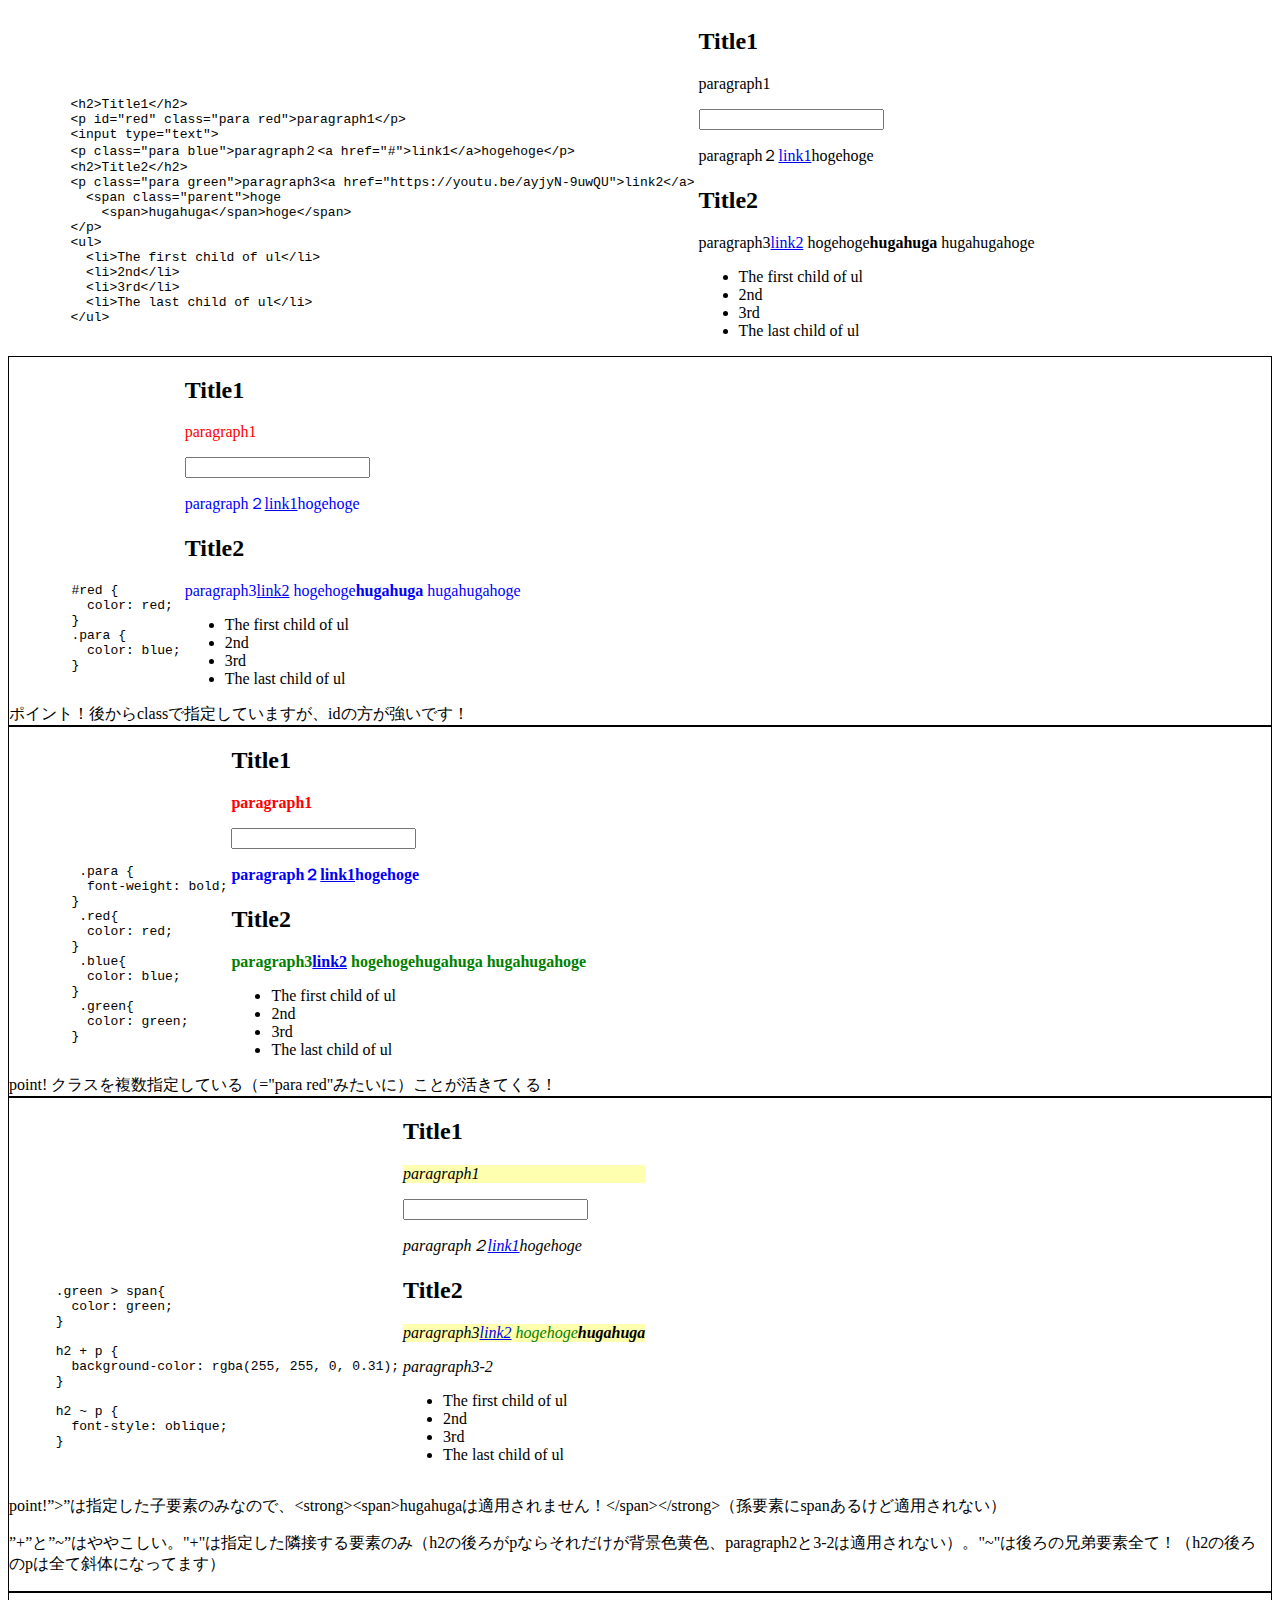
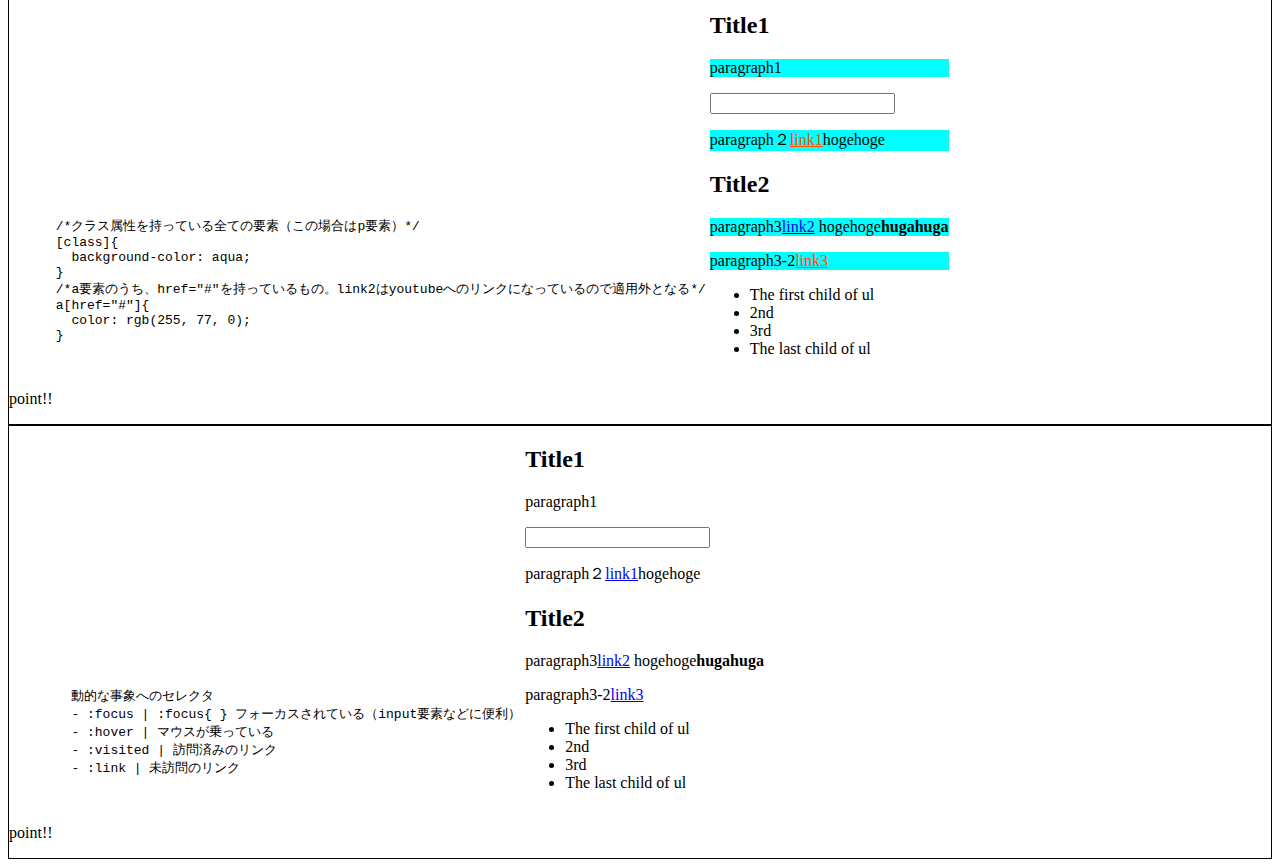
==== css-sheet.html @ 0401911d "2-7" ====
<!DOCTYPE html>
<html lang="ja">
<head>
  <meta charset="UTF-8">
  <meta name="viewport" content="width=device-width, initial-scale=1.0">
  <meta http-equiv="X-UA-Compatible" content="ie=edge">
  <link rel="stylesheet" type="text/css" href="style/css-sheet.css">
  <title>css のチートシート</title>
</head>
<body>
  <div>
  <div class="source">
    <pre>
    <code>
        &lt;h2>Title1&lt;/h2>
        &lt;p id="red" class="para red">paragraph1&lt;/p>
        &lt;input type="text">
        &lt;p class="para blue">paragraph２&lt;a href="#">link1&lt;/a>hogehoge&lt;/p>
        &lt;h2>Title2&lt;/h2>
        &lt;p class="para green">paragraph3&lt;a href="https://youtu.be/ayjyN-9uwQU">link2&lt;/a>
          &lt;span class="parent">hoge
            &lt;span>hugahuga&lt;/span>hoge&lt;/span>
        &lt;/p>
        &lt;ul>
          &lt;li>The first child of ul&lt;/li>
          &lt;li>2nd&lt;/li>
          &lt;li>3rd&lt;/li>
          &lt;li>The last child of ul&lt;/li>
        &lt;/ul>
  </code>
</pre>
  </div>
  <div class="view">
      <h2>Title1</h2>
      <p id="red" class="para red">paragraph1</p>
      <input type="text">
      <p class="para blue">paragraph２<a href="#">link1</a>hogehoge</p>
      <h2>Title2</h2>
      <p class="para green">paragraph3<a href="https://youtu.be/ayjyN-9uwQU">link2</a>
        <span>hogehoge</span><strong><span>hugahuga</span></strong>
          <span>hugahuga</span>hoge</span>
      </p>
      <ul>
        <li>The first child of ul</li>
        <li>2nd</li>
        <li>3rd</li>
        <li>The last child of ul</li>
      </ul>
  </div>
</div>

  <div id="div2" class="box">
  <div class="source">
    <pre>
    <code>
        #red {
          color: red;
        }
        .para {
          color: blue;
        }
  </code>
</pre>
  </div>
  <div class="view">
      <h2>Title1</h2>
    <p id="red" class="para red">paragraph1</p>
    <input type="text">
    <p class="para blue">paragraph２<a href="#">link1</a>hogehoge</p>
    <h2>Title2</h2>
    <p class="para green">paragraph3<a href="https://youtu.be/ayjyN-9uwQU">link2</a>
      <span>hogehoge</span><strong><span>hugahuga</span></strong>
        <span>hugahuga</span>hoge</span>
    </p>
    <ul>
      <li>The first child of ul</li>
      <li>2nd</li>
      <li>3rd</li>
      <li>The last child of ul</li>
    </ul>
  </div>
  <div>ポイント！後からclassで指定していますが、idの方が強いです！</div>
</div>

  <div id="div3" class="box">
  <div class="source">
    <pre>
    <code>
         .para {
          font-weight: bold;
        }
         .red{
          color: red;
        }
         .blue{
          color: blue;
        }
         .green{
          color: green;
        }
  </code>
</pre>
  </div>
  <div class="view">
      <h2>Title1</h2>
      <p id="red" class="para red">paragraph1</p>
      <input type="text">
      <p class="para blue">paragraph２<a href="#">link1</a>hogehoge</p>
      <h2>Title2</h2>
      <p class="para green">paragraph3<a href="https://youtu.be/ayjyN-9uwQU">link2</a>
        <span>hogehoge</span><strong><span>hugahuga</span></strong>
          <span>hugahuga</span>hoge</span>
      </p>
      <ul>
        <li>The first child of ul</li>
        <li>2nd</li>
        <li>3rd</li>
        <li>The last child of ul</li>
      </ul>
  </div>
  <div>point! クラスを複数指定している（="para red"みたいに）ことが活きてくる！</div>
</div>

<div id="div4" class="box">
  <div class="source">
    <pre>
    <code>
      .green > span{
        color: green;
      }
      
      h2 + p {
        background-color: rgba(255, 255, 0, 0.31);
      }
      
      h2 ~ p {
        font-style: oblique;
      }
  </code>
</pre>
  </div>
  <div class="view">
    <h2>Title1</h2>
    <p id="red" class="para red">paragraph1</p>
    <input type="text">
    <p class="para blue">paragraph２<a href="#">link1</a>hogehoge</p>
    <h2>Title2</h2>
    <p class="para green">paragraph3<a href="https://youtu.be/ayjyN-9uwQU">link2</a>
      <span>hogehoge</span><strong><span>hugahuga</span></strong>
    </p>
    <p class="para green">paragraph3-2</p>
    <ul>
      <li>The first child of ul</li>
      <li>2nd</li>
      <li>3rd</li>
      <li>The last child of ul</li>
    </ul>
  </div>
  <div>
    <p>point!”>”は指定した子要素のみなので、&lt;strong>&lt;span>hugahugaは適用されません！&lt;/span>&lt;/strong>（孫要素にspanあるけど適用されない）</p>
  <p>”+”と”~”はややこしい。"+"は指定した隣接する要素のみ（h2の後ろがpならそれだけが背景色黄色、paragraph2と3-2は適用されない）。"~"は後ろの兄弟要素全て！（h2の後ろのpは全て斜体になってます）</p>
  </div>
</div>

<div id="div5" class="box">
  <div class="source">
    <pre>
    <code>
      /*クラス属性を持っている全ての要素（この場合はp要素）*/
      [class]{
        background-color: aqua;
      }
      /*a要素のうち、href="#"を持っているもの。link2はyoutubeへのリンクになっているので適用外となる*/
      a[href="#"]{
        color: rgb(255, 77, 0);
      }
  </code>
</pre>
  </div>
  <div class="view">
    <h2>Title1</h2>
    <p id="red" class="para red">paragraph1</p>
    <input type="text">
    <p class="para blue">paragraph２<a href="#">link1</a>hogehoge</p>
    <h2>Title2</h2>
    <p class="para green">paragraph3<a href="https://youtu.be/ayjyN-9uwQU">link2</a>
      <span>hogehoge</span><strong><span>hugahuga</span></strong>
    </p>
    <p class="para green">paragraph3-2<a href="#">link3</a></p>
    <ul>
      <li>The first child of ul</li>
      <li>2nd</li>
      <li>3rd</li>
      <li>The last child of ul</li>
    </ul>
  </div>
  <div>
    <p>
      point!!
    </p>
  </div>
</div>

<div id="div6" class="box">
  <div class="source">
    <pre>
    <code>
        動的な事象へのセレクタ
        - :focus | :focus{ } フォーカスされている（input要素などに便利）
        - :hover | マウスが乗っている
        - :visited | 訪問済みのリンク
        - :link | 未訪問のリンク
  </code>
</pre>
  </div>
  <div class="view">
    <h2>Title1</h2>
    <p id="red" class="para red">paragraph1</p>
    <input type="text">
    <p class="para blue">paragraph２<a href="#">link1</a>hogehoge</p>
    <h2>Title2</h2>
    <p class="para green">paragraph3<a href="https://youtu.be/ayjyN-9uwQU">link2</a>
      <span>hogehoge</span><strong><span>hugahuga</span></strong>
    </p>
    <p class="para green">paragraph3-2<a href="#">link3</a></p>
    <ul>
      <li>The first child of ul</li>
      <li>2nd</li>
      <li>3rd</li>
      <li>The last child of ul</li>
    </ul>
  </div>
  <div>
    <p>
      point!!
    </p>
  </div>
</div>

</body>
</html>
---- style/css-sheet.css ----
.source , .view {
  display: inline-block;
}

.box {
  border: 1px solid;
}

/*classとid*/
#div2 #red {
  color: red;
}
#div2 .para {
  color: blue;
}

/*CSSをまとめる*/
#div3 .para {
  font-weight: bold;
}
#div3 .red{
  color: red;
}
#div3 .blue{
  color: blue;
}
#div3 .green{
  color: green;
}

/*2-4：特殊なセレクタ*/
#div4 .green > span{
  color: green;
}

#div4 h2 + p {
  background-color: rgba(255, 255, 0, 0.31);
}

#div4 h2 ~ p {
  font-style: oblique;
}

/*2-5：属性セレクタ*/
#div5 .view [class]{
  background-color: aqua;
}

#div5 .view a[href="#"]{
  color: rgb(255, 77, 0);
}
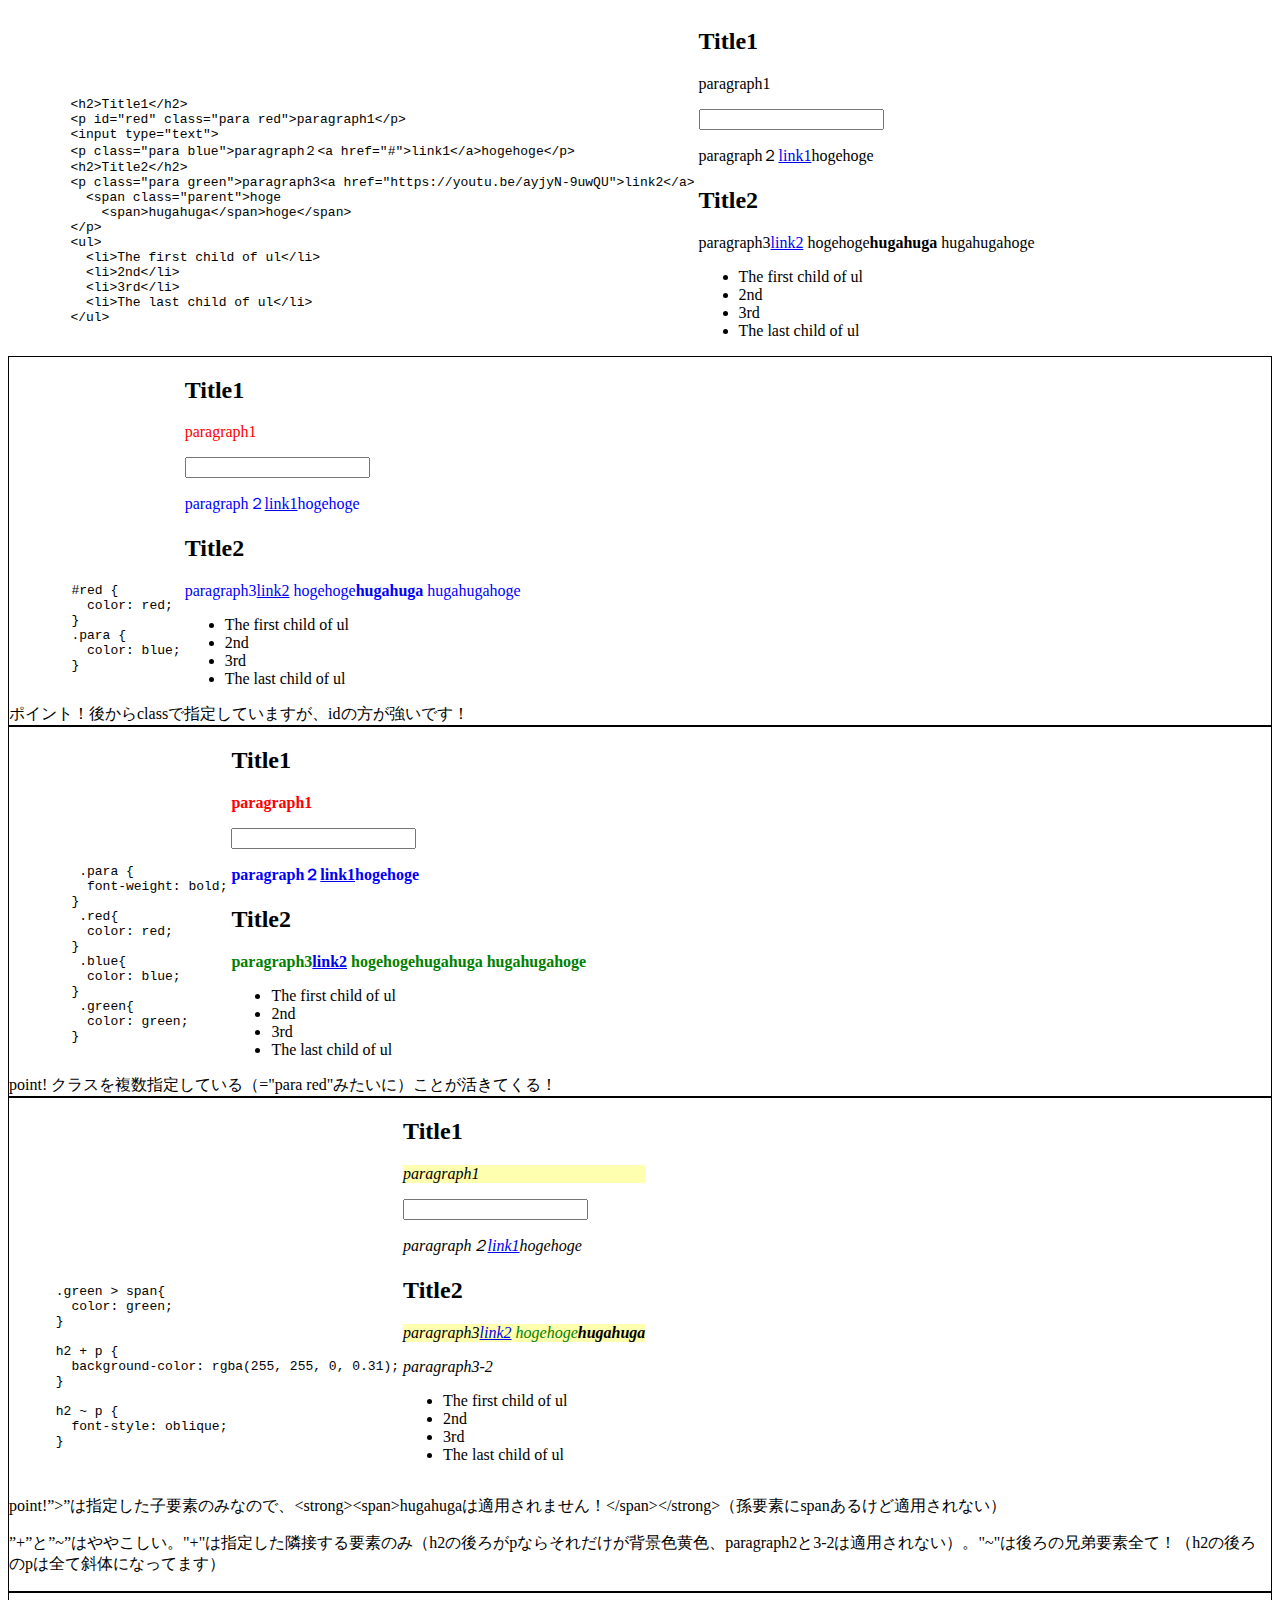
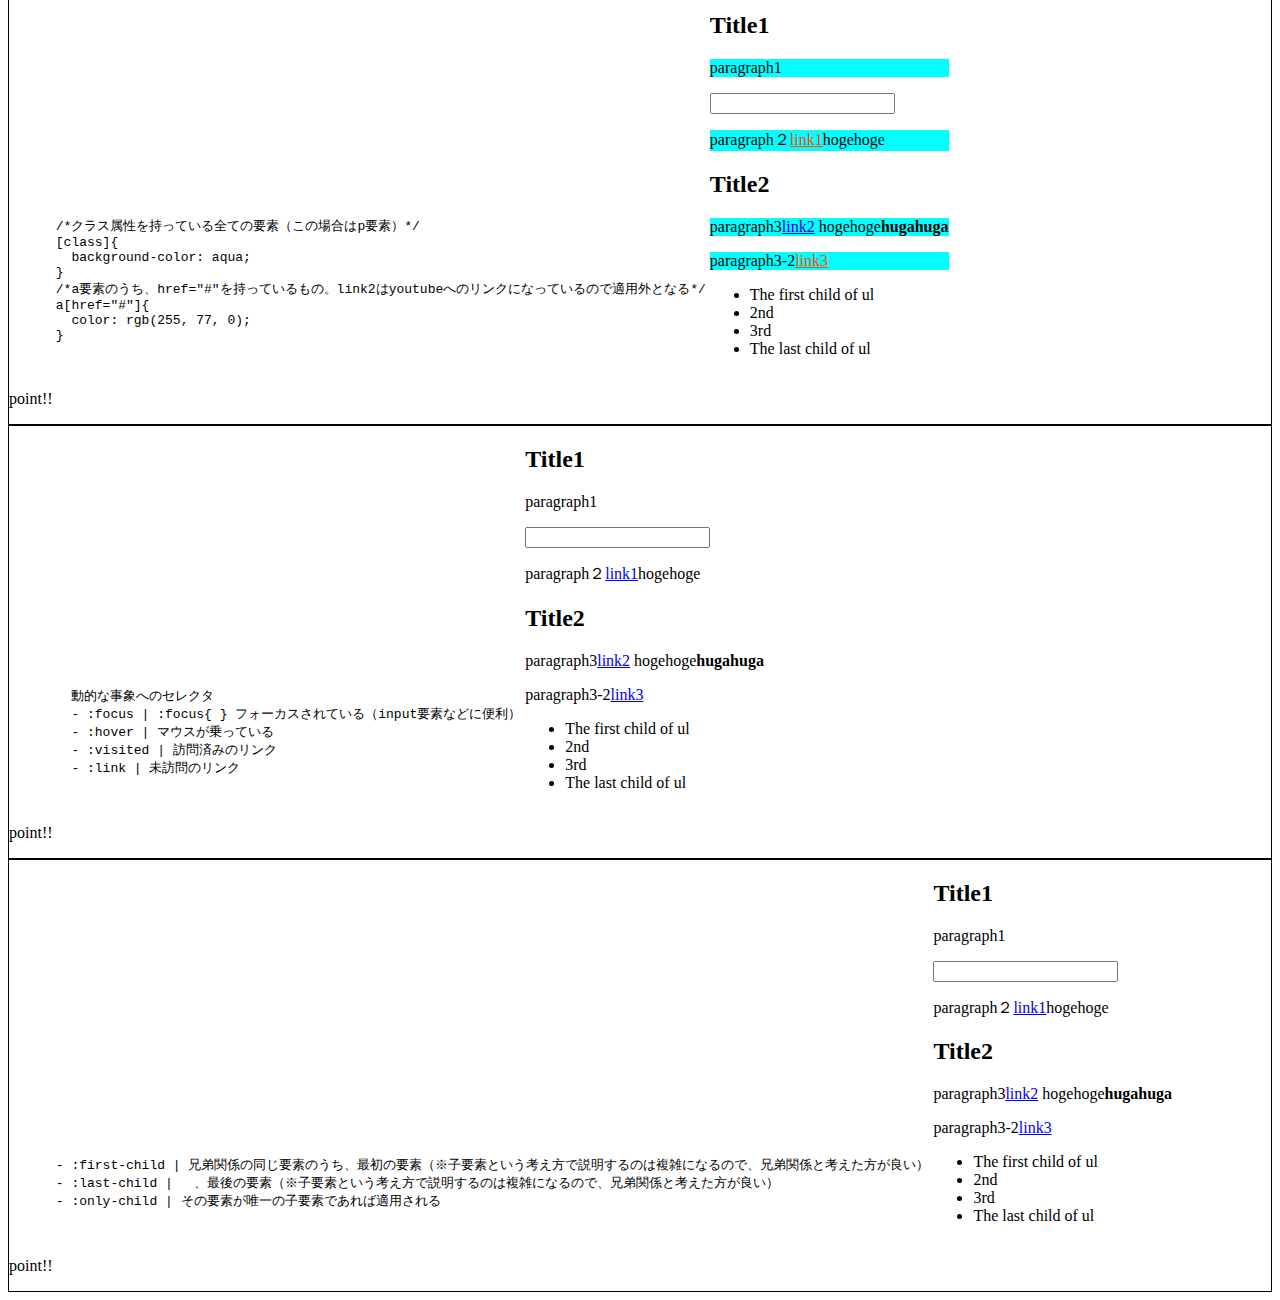
==== commit 3d7c06a0: "2-7" ====
--- a/css-sheet.html
+++ b/css-sheet.html
@@ -237,5 +237,39 @@
   </div>
 </div>
 
+<div id="div7" class="box">
+  <div class="source">
+    <pre>
+    <code>
+      - :first-child | 兄弟関係の同じ要素のうち、最初の要素（※子要素という考え方で説明するのは複雑になるので、兄弟関係と考えた方が良い）
+      - :last-child | ゞ、最後の要素（※子要素という考え方で説明するのは複雑になるので、兄弟関係と考えた方が良い）
+      - :only-child | その要素が唯一の子要素であれば適用される
+  </code>
+</pre>
+  </div>
+  <div class="view">
+    <h2>Title1</h2>
+    <p id="red" class="para red">paragraph1</p>
+    <input type="text">
+    <p class="para blue">paragraph２<a href="#">link1</a>hogehoge</p>
+    <h2>Title2</h2>
+    <p class="para green">paragraph3<a href="https://youtu.be/ayjyN-9uwQU">link2</a>
+      <span>hogehoge</span><strong><span>hugahuga</span></strong>
+    </p>
+    <p class="para green">paragraph3-2<a href="#">link3</a></p>
+    <ul>
+      <li>The first child of ul</li>
+      <li>2nd</li>
+      <li>3rd</li>
+      <li>The last child of ul</li>
+    </ul>
+  </div>
+  <div>
+    <p>
+      point!!
+    </p>
+  </div>
+</div>
+
 </body>
 </html>--- a/style/css-sheet.css
+++ b/style/css-sheet.css
@@ -48,4 +48,8 @@
 
 #div5 .view a[href="#"]{
   color: rgb(255, 77, 0);
-}+}
+
+/*2-6:擬似要素*/
+
+/*2-7:構造的な擬似要素*/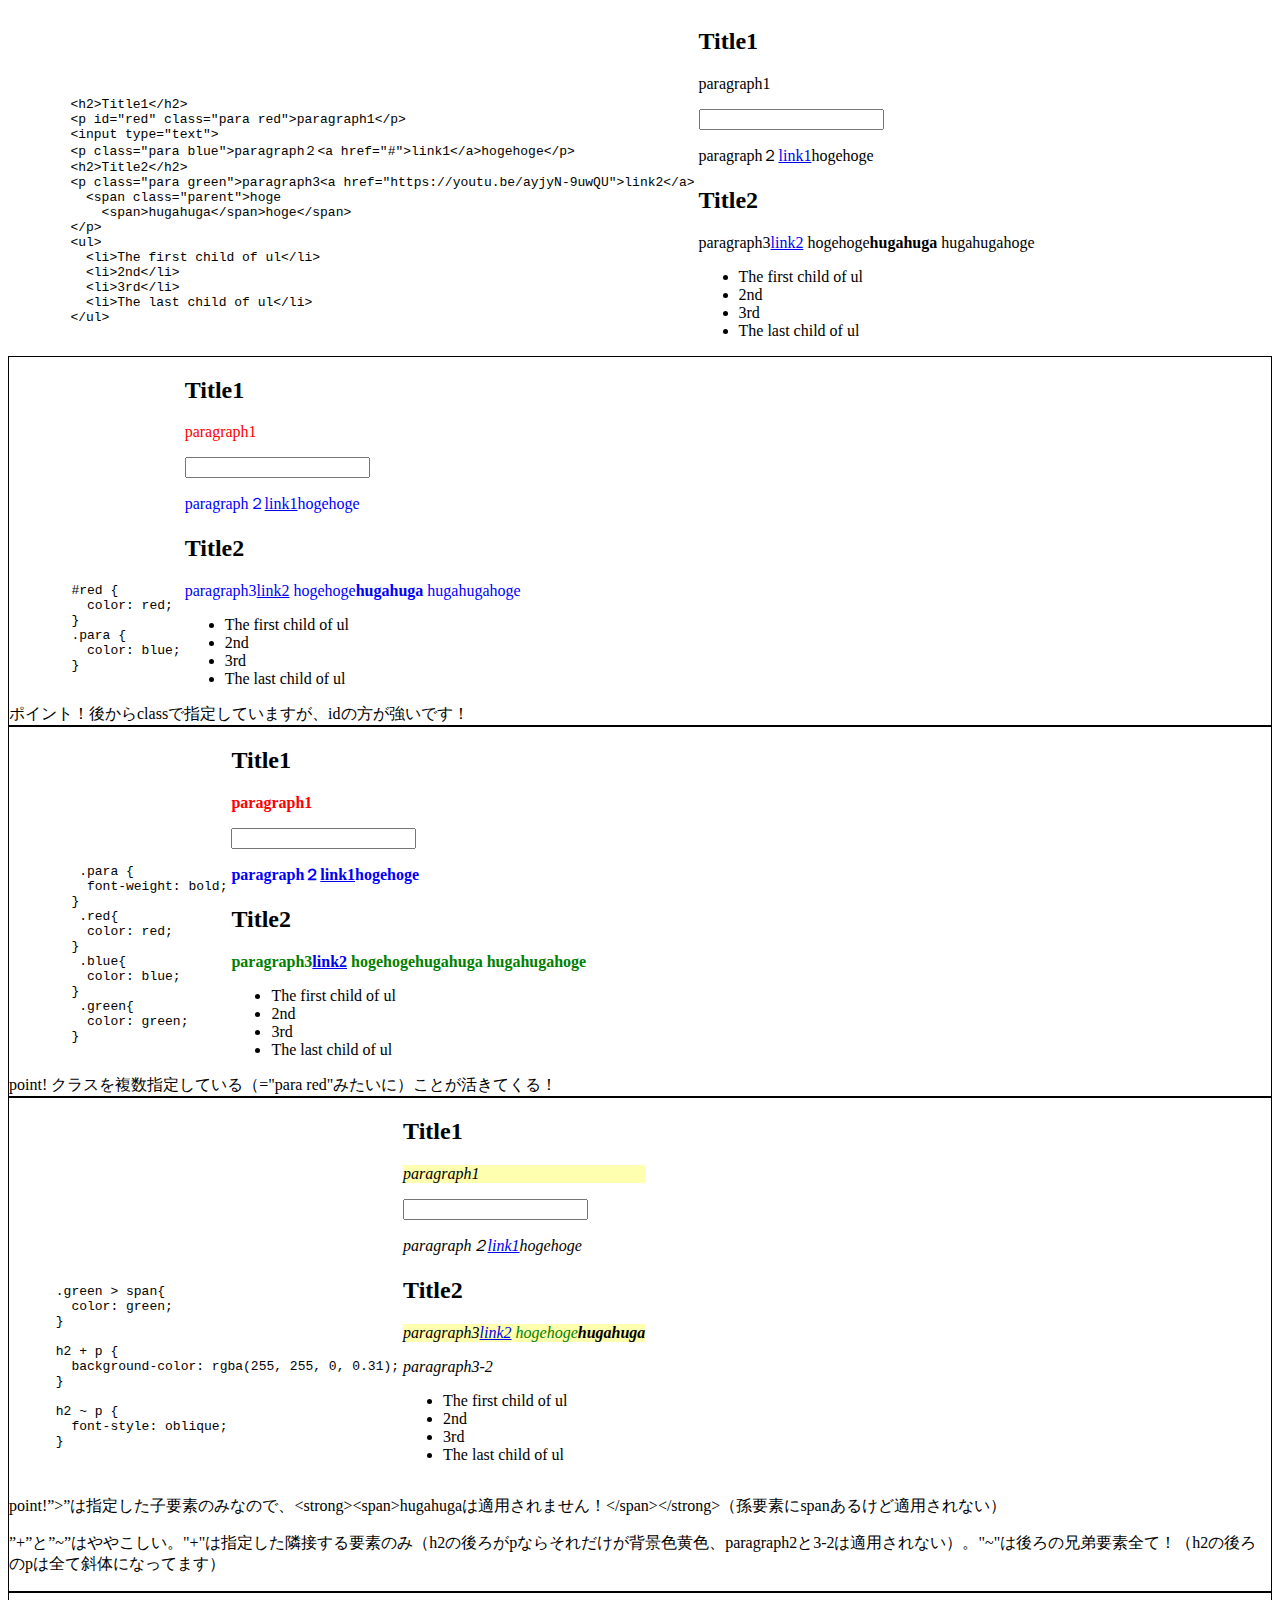
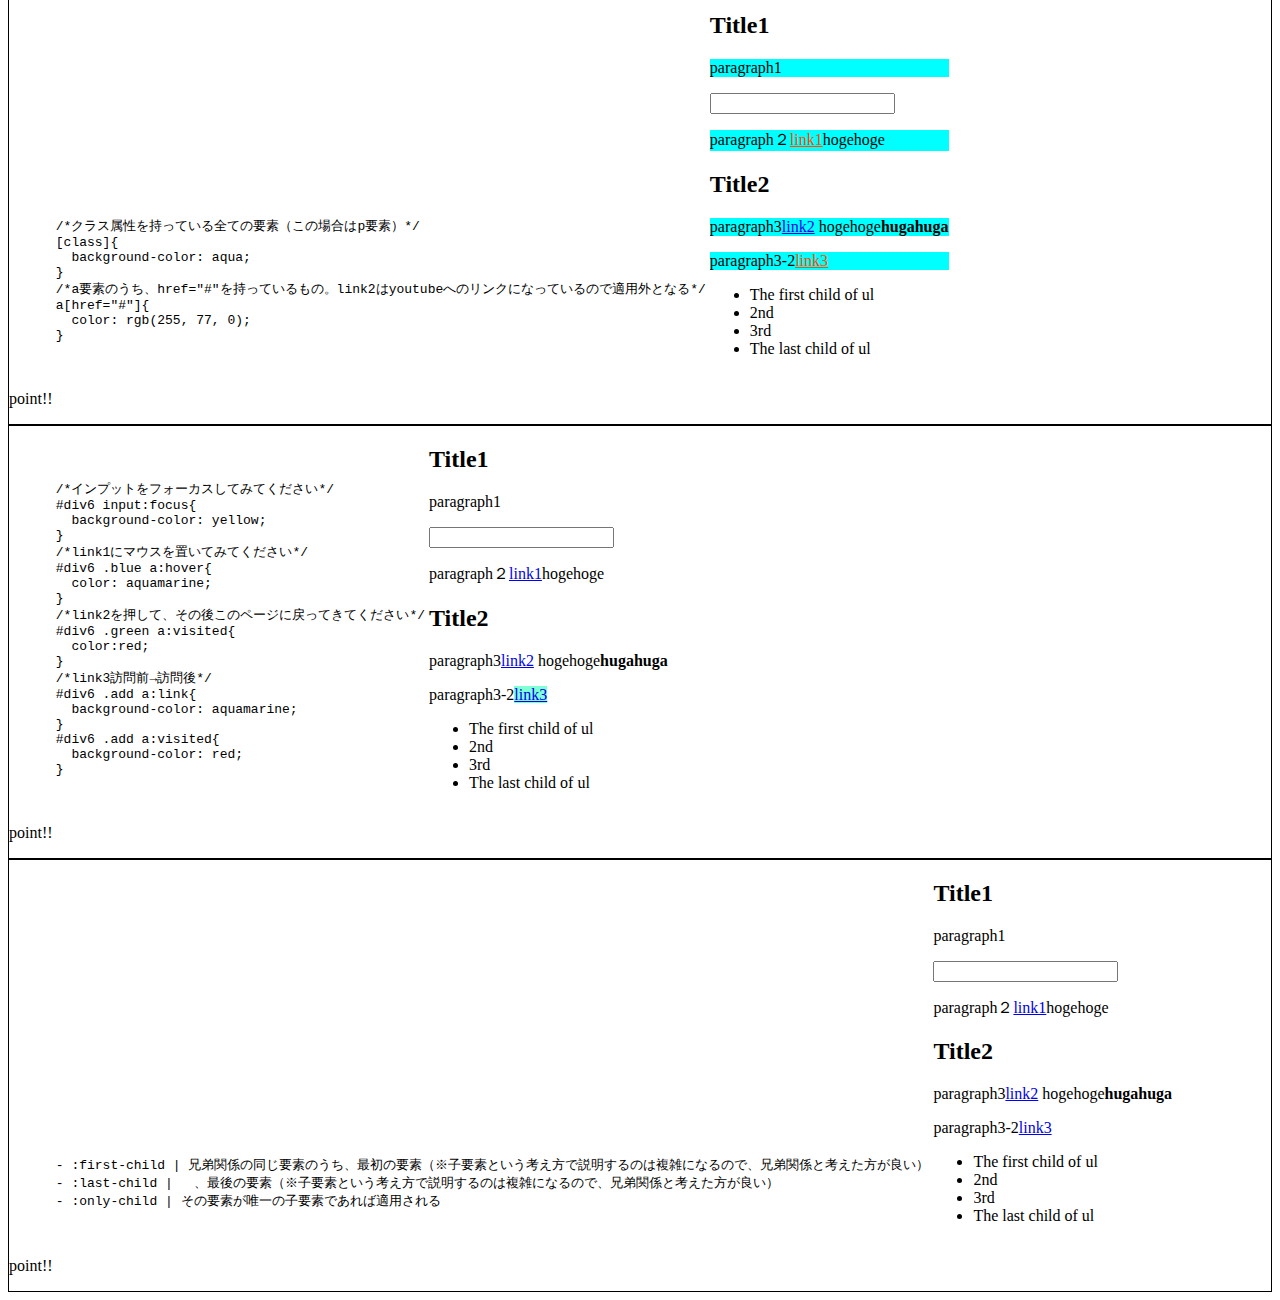
==== commit 185db327: "2-6" ====
--- a/css-sheet.html
+++ b/css-sheet.html
@@ -205,24 +205,38 @@
   <div class="source">
     <pre>
     <code>
-        動的な事象へのセレクタ
-        - :focus | :focus{ } フォーカスされている（input要素などに便利）
-        - :hover | マウスが乗っている
-        - :visited | 訪問済みのリンク
-        - :link | 未訪問のリンク
-  </code>
-</pre>
-  </div>
-  <div class="view">
-    <h2>Title1</h2>
-    <p id="red" class="para red">paragraph1</p>
-    <input type="text">
-    <p class="para blue">paragraph２<a href="#">link1</a>hogehoge</p>
-    <h2>Title2</h2>
-    <p class="para green">paragraph3<a href="https://youtu.be/ayjyN-9uwQU">link2</a>
-      <span>hogehoge</span><strong><span>hugahuga</span></strong>
-    </p>
-    <p class="para green">paragraph3-2<a href="#">link3</a></p>
+      /*インプットをフォーカスしてみてください*/
+      #div6 input:focus{
+        background-color: yellow;
+      }
+      /*link1にマウスを置いてみてください*/
+      #div6 .blue a:hover{
+        color: aquamarine;
+      }
+      /*link2を押して、その後このページに戻ってきてください*/
+      #div6 .green a:visited{
+        color:red;
+      }
+      /*link3訪問前→訪問後*/
+      #div6 .add a:link{
+        background-color: aquamarine;
+      }
+      #div6 .add a:visited{
+        background-color: red;
+      }
+  </code>
+</pre>
+  </div>
+  <div class="view">
+    <h2>Title1</h2>
+    <p id="red" class="para red">paragraph1</p>
+    <input type="text">
+    <p class="para blue">paragraph２<a href="#">link1</a>hogehoge</p>
+    <h2>Title2</h2>
+    <p class="para green">paragraph3<a href="https://youtu.be/ayjyN-9uwQU" target="_blank">link2</a>
+      <span>hogehoge</span><strong><span>hugahuga</span></strong>
+    </p>
+    <p class="para add">paragraph3-2<a href="#">link3</a></p>
     <ul>
       <li>The first child of ul</li>
       <li>2nd</li>
--- a/style/css-sheet.css
+++ b/style/css-sheet.css
@@ -51,5 +51,23 @@
 }
 
 /*2-6:擬似要素*/
+#div6 input:focus{
+  background-color: yellow;
+}
+
+#div6 .blue a:hover{
+  color: aquamarine;
+}
+
+#div6 .green a:visited{
+  color:red;
+}
+
+#div6 .add a:link{
+  background-color: aquamarine;
+}
+#div6 .add a:visited{
+  background-color: red;
+}
 
 /*2-7:構造的な擬似要素*/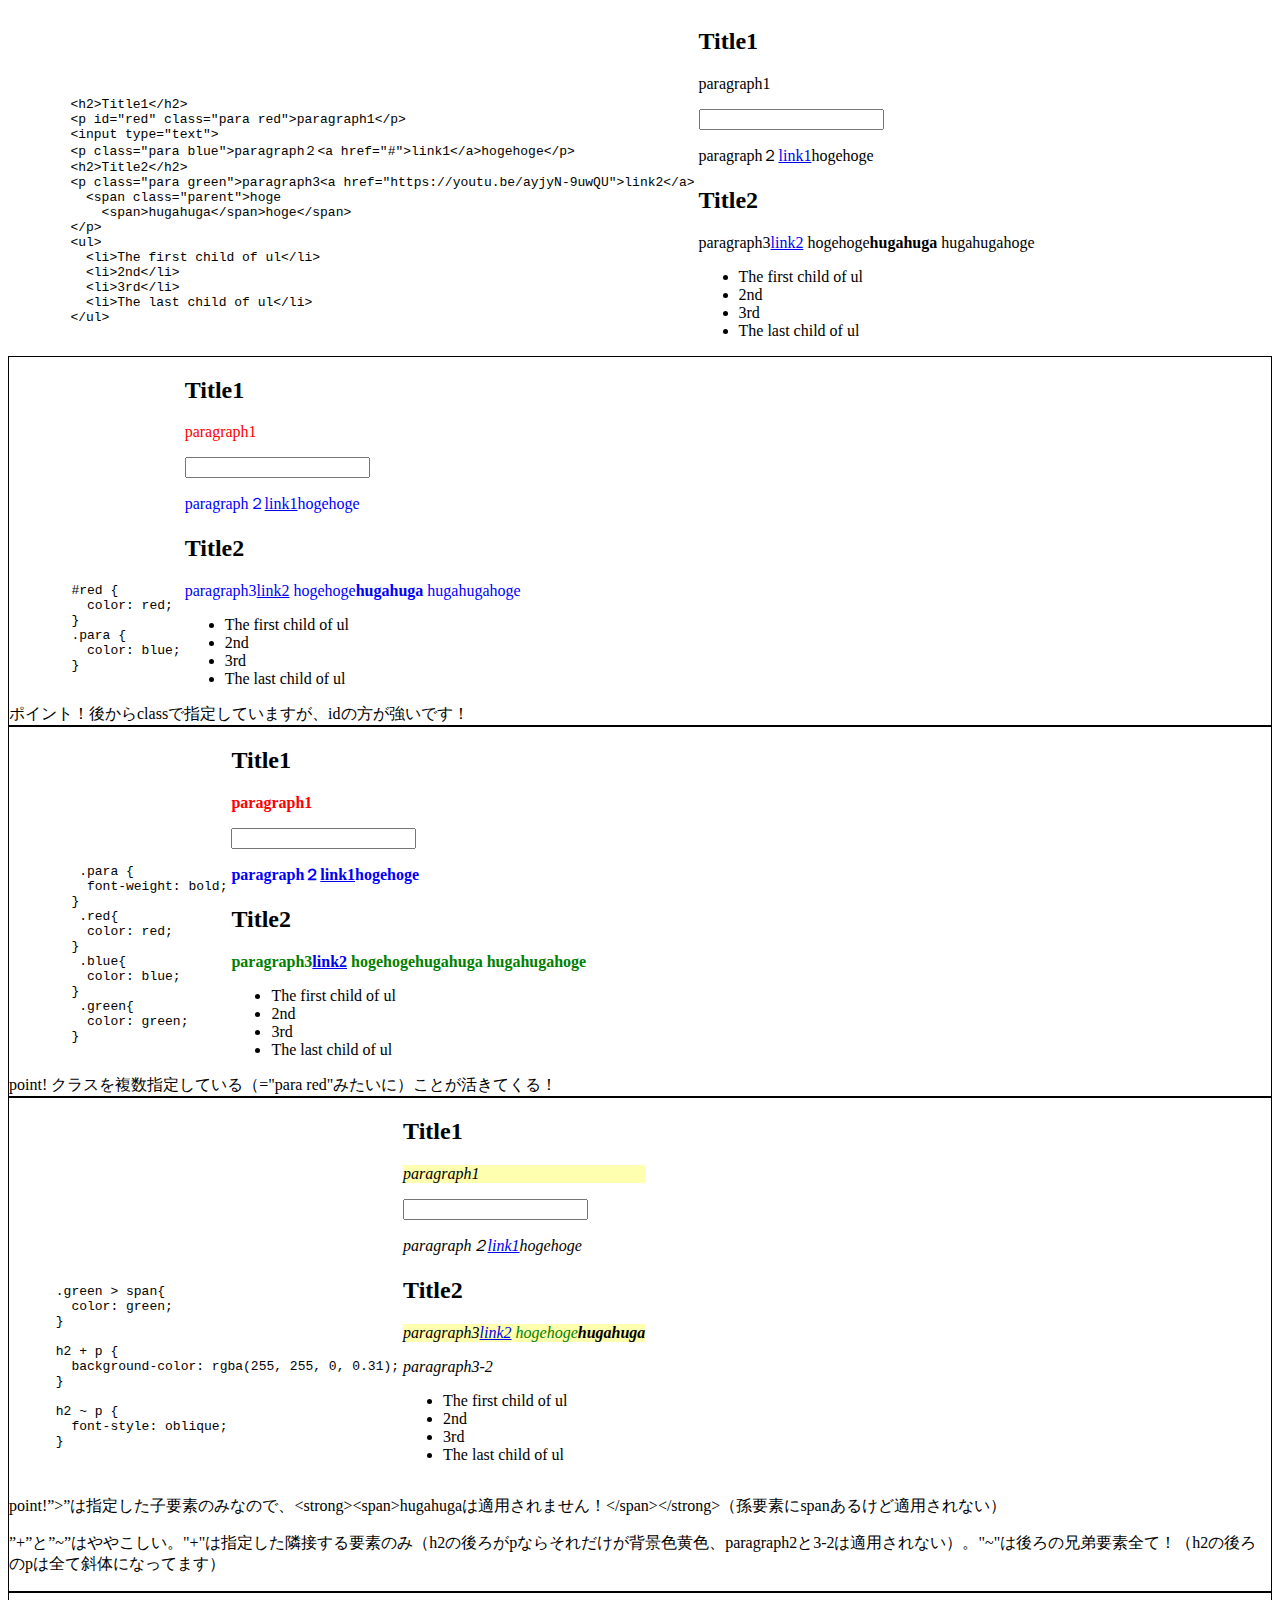
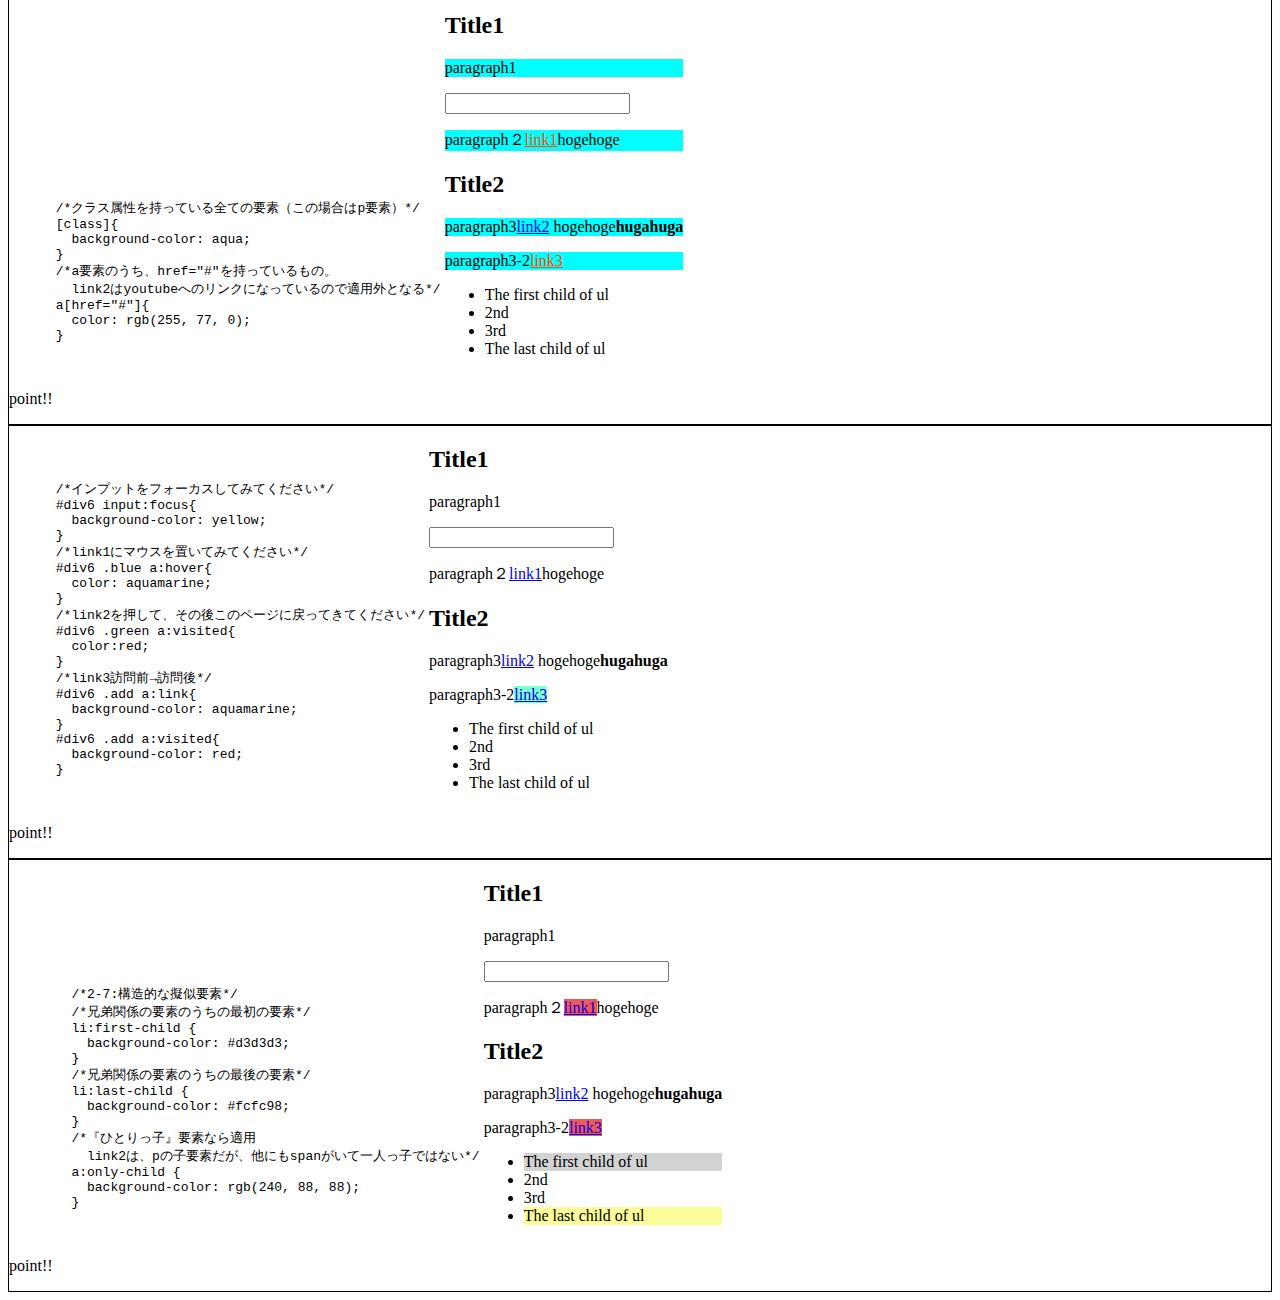
==== commit d506636d: "2-7" ====
--- a/css-sheet.html
+++ b/css-sheet.html
@@ -170,7 +170,8 @@
       [class]{
         background-color: aqua;
       }
-      /*a要素のうち、href="#"を持っているもの。link2はyoutubeへのリンクになっているので適用外となる*/
+      /*a要素のうち、href="#"を持っているもの。
+        link2はyoutubeへのリンクになっているので適用外となる*/
       a[href="#"]{
         color: rgb(255, 77, 0);
       }
@@ -236,7 +237,7 @@
     <p class="para green">paragraph3<a href="https://youtu.be/ayjyN-9uwQU" target="_blank">link2</a>
       <span>hogehoge</span><strong><span>hugahuga</span></strong>
     </p>
-    <p class="para add">paragraph3-2<a href="#">link3</a></p>
+    <p class="para add">paragraph3-2<a href="https://netaro-n.github.io/basic-programming-roadmap/" target="_blank">link3</a></p>
     <ul>
       <li>The first child of ul</li>
       <li>2nd</li>
@@ -255,9 +256,20 @@
   <div class="source">
     <pre>
     <code>
-      - :first-child | 兄弟関係の同じ要素のうち、最初の要素（※子要素という考え方で説明するのは複雑になるので、兄弟関係と考えた方が良い）
-      - :last-child | ゞ、最後の要素（※子要素という考え方で説明するのは複雑になるので、兄弟関係と考えた方が良い）
-      - :only-child | その要素が唯一の子要素であれば適用される
+        /*2-7:構造的な擬似要素*/
+        /*兄弟関係の要素のうちの最初の要素*/
+        li:first-child {
+          background-color: #d3d3d3;
+        }
+        /*兄弟関係の要素のうちの最後の要素*/
+        li:last-child {
+          background-color: #fcfc98;
+        }
+        /*『ひとりっ子』要素なら適用
+          link2は、pの子要素だが、他にもspanがいて一人っ子ではない*/
+        a:only-child {
+          background-color: rgb(240, 88, 88);
+        }
   </code>
 </pre>
   </div>
--- a/style/css-sheet.css
+++ b/style/css-sheet.css
@@ -70,4 +70,13 @@
   background-color: red;
 }
 
-/*2-7:構造的な擬似要素*/+/*2-7:構造的な擬似要素*/
+#div7 li:first-child {
+  background-color: #d3d3d3;
+}
+#div7 li:last-child {
+  background-color: #fcfc98;
+}
+#div7 a:only-child {
+  background-color: rgb(240, 88, 88);
+}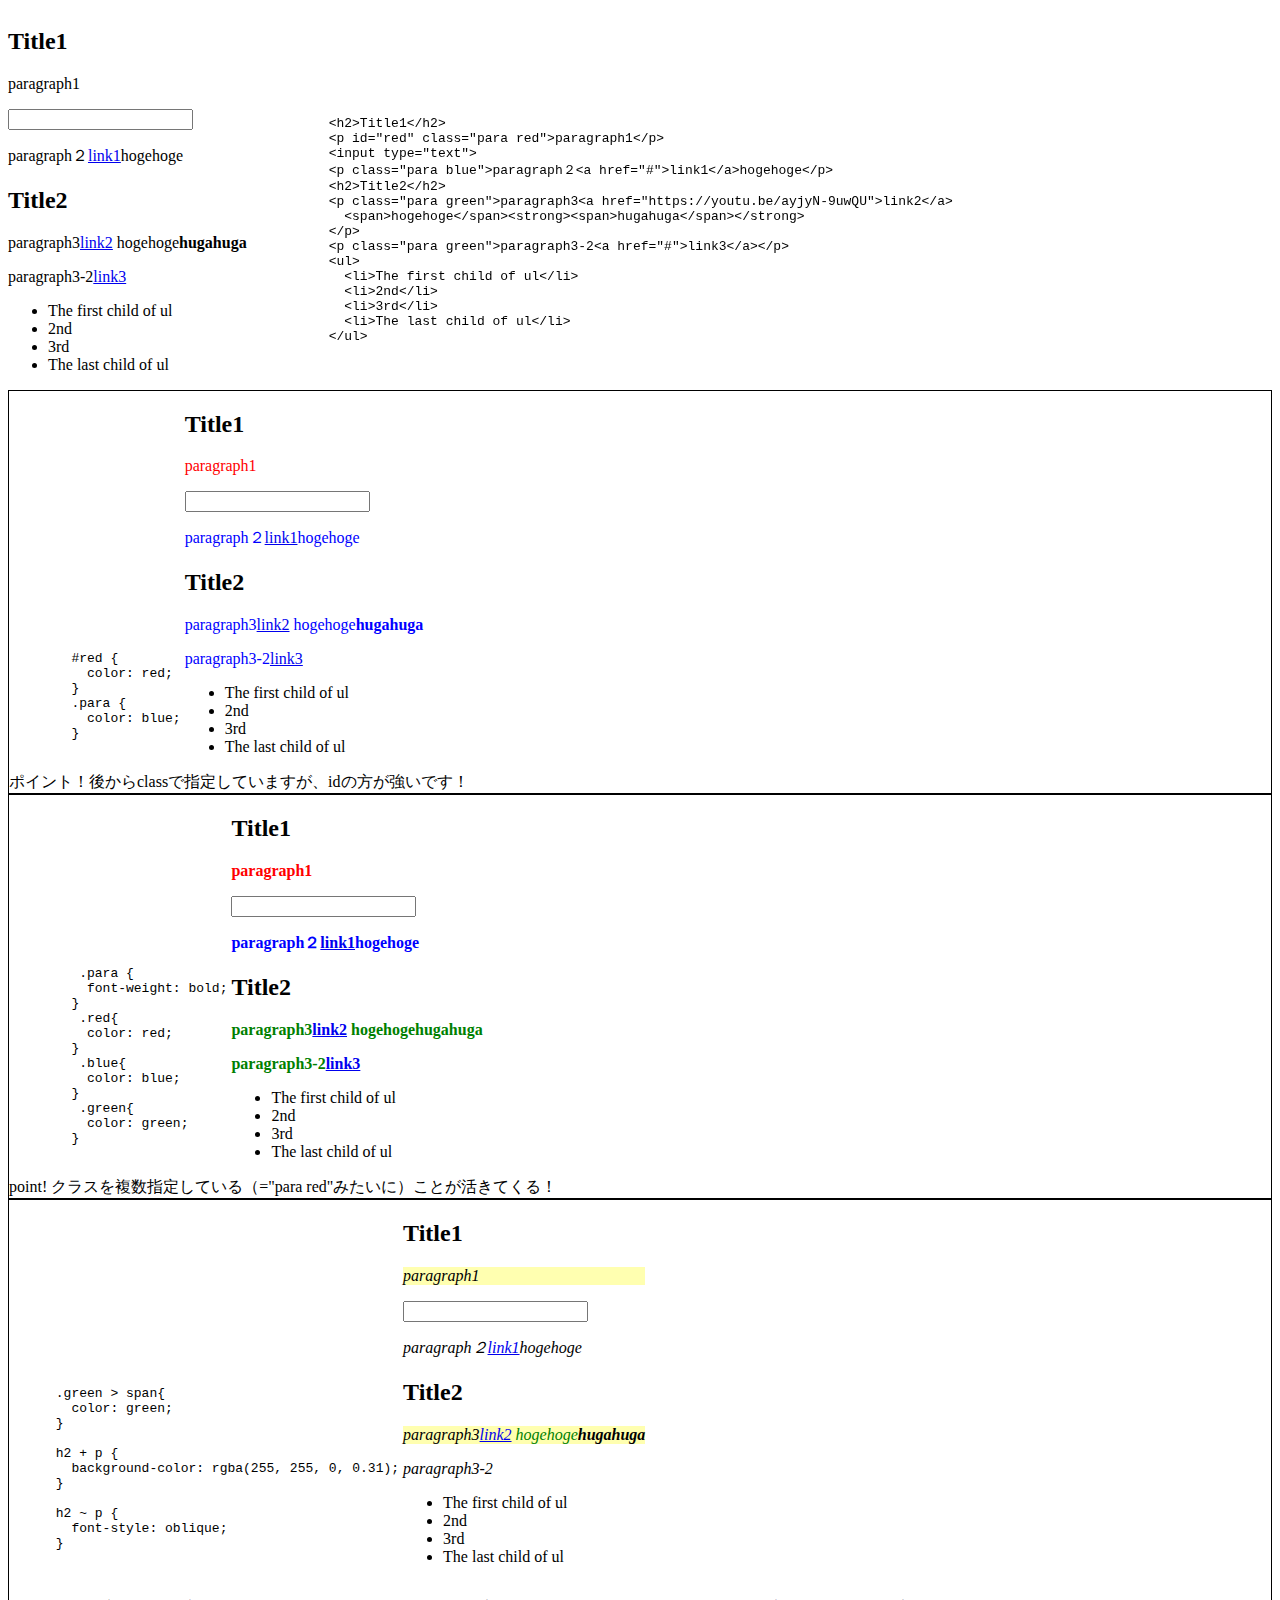
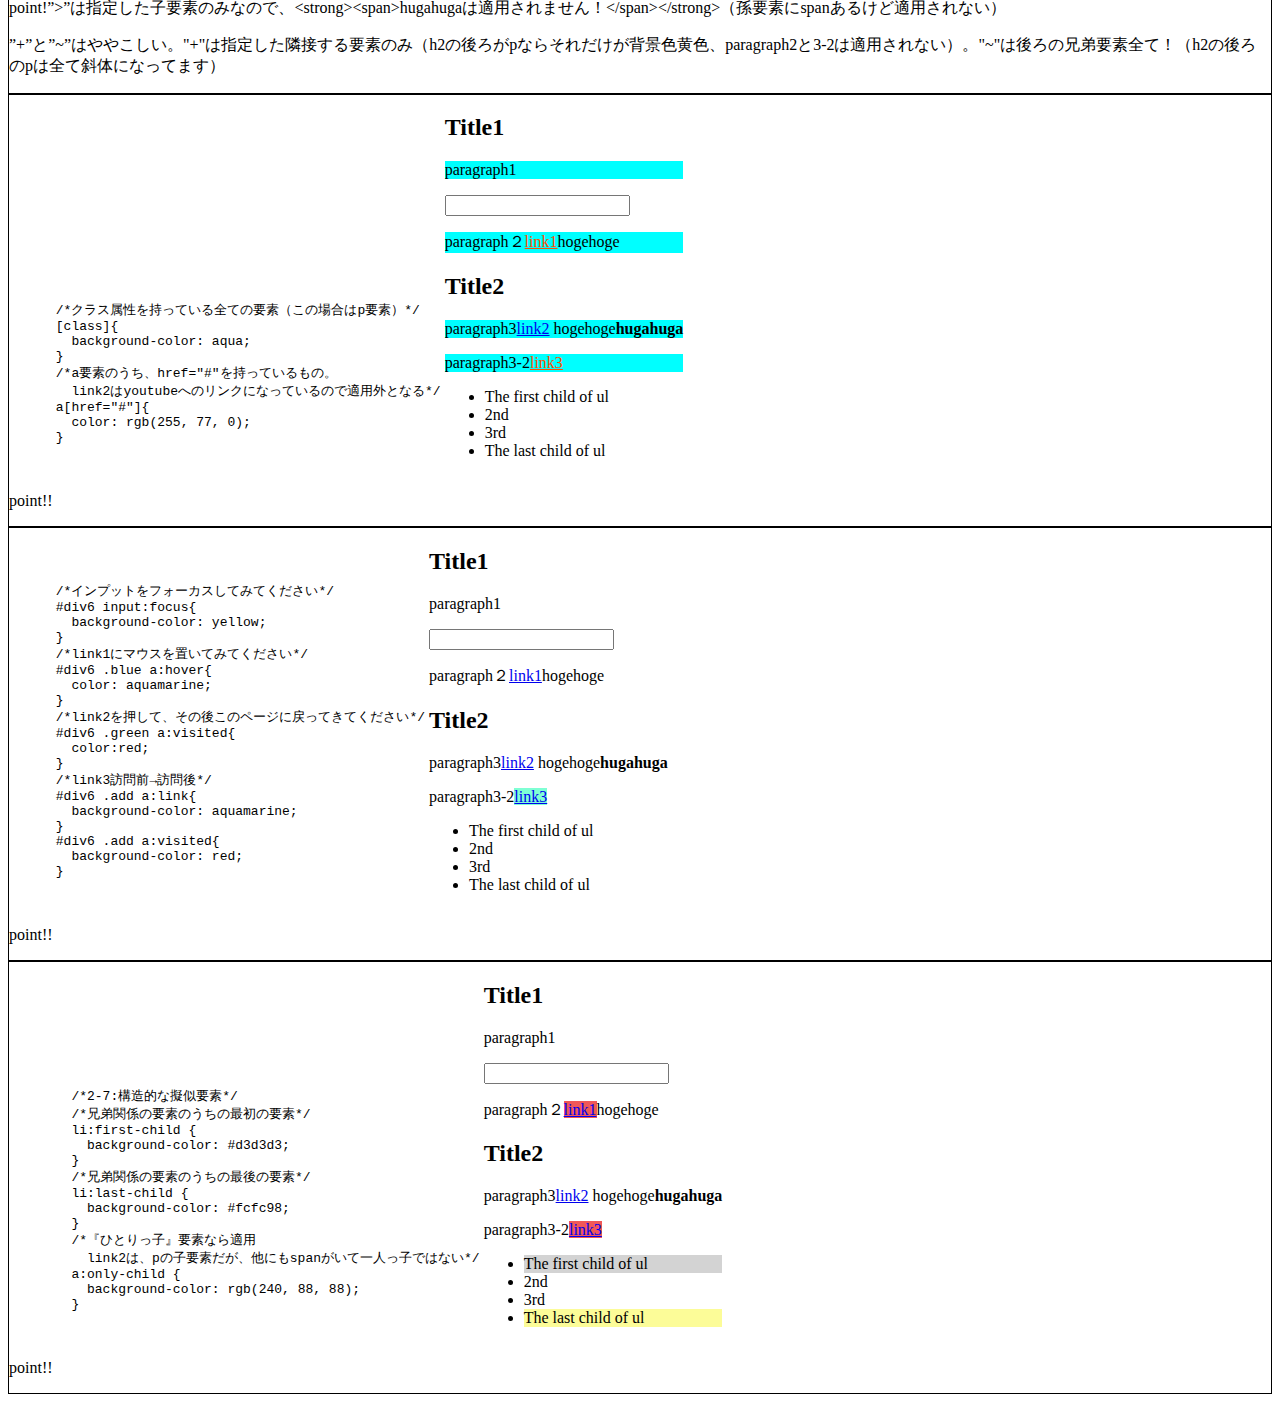
==== commit 41efbd16: "sticky" ====
--- a/css-sheet.html
+++ b/css-sheet.html
@@ -8,25 +8,57 @@
   <title>css のチートシート</title>
 </head>
 <body>
-  <div>
-  <div class="source">
-    <pre>
-    <code>
-        &lt;h2>Title1&lt;/h2>
-        &lt;p id="red" class="para red">paragraph1&lt;/p>
-        &lt;input type="text">
-        &lt;p class="para blue">paragraph２&lt;a href="#">link1&lt;/a>hogehoge&lt;/p>
-        &lt;h2>Title2&lt;/h2>
-        &lt;p class="para green">paragraph3&lt;a href="https://youtu.be/ayjyN-9uwQU">link2&lt;/a>
-          &lt;span class="parent">hoge
-            &lt;span>hugahuga&lt;/span>hoge&lt;/span>
-        &lt;/p>
-        &lt;ul>
-          &lt;li>The first child of ul&lt;/li>
-          &lt;li>2nd&lt;/li>
-          &lt;li>3rd&lt;/li>
-          &lt;li>The last child of ul&lt;/li>
-        &lt;/ul>
+
+    <div class="view">
+        <h2>Title1</h2>
+        <p id="red" class="para red">paragraph1</p>
+        <input type="text">
+        <p class="para blue">paragraph２<a href="#">link1</a>hogehoge</p>
+        <h2>Title2</h2>
+        <p class="para green">paragraph3<a href="https://youtu.be/ayjyN-9uwQU">link2</a>
+          <span>hogehoge</span><strong><span>hugahuga</span></strong>
+        </p>
+        <p class="para green">paragraph3-2<a href="#">link3</a></p>
+        <ul>
+          <li>The first child of ul</li>
+          <li>2nd</li>
+          <li>3rd</li>
+          <li>The last child of ul</li>
+        </ul>
+      </div>
+    <div id="source1" class="source">
+      <pre>
+      <code>
+          &lt;h2>Title1&lt;/h2>
+          &lt;p id="red" class="para red">paragraph1&lt;/p>
+          &lt;input type="text">
+          &lt;p class="para blue">paragraph２&lt;a href="#">link1&lt;/a>hogehoge&lt;/p>
+          &lt;h2>Title2&lt;/h2>
+          &lt;p class="para green">paragraph3&lt;a href="https://youtu.be/ayjyN-9uwQU">link2&lt;/a>
+            &lt;span>hogehoge&lt;/span>&lt;strong>&lt;span>hugahuga&lt;/span>&lt;/strong>
+          &lt;/p>
+          &lt;p class="para green">paragraph3-2&lt;a href="#">link3&lt;/a>&lt;/p>
+          &lt;ul>
+            &lt;li>The first child of ul&lt;/li>
+            &lt;li>2nd&lt;/li>
+            &lt;li>3rd&lt;/li>
+            &lt;li>The last child of ul&lt;/li>
+          &lt;/ul>
+    </code>
+  </pre>
+    </div>
+
+  
+  <div id="div2" class="box">
+  <div class="source">
+    <pre>
+    <code>
+        #red {
+          color: red;
+        }
+        .para {
+          color: blue;
+        }
   </code>
 </pre>
   </div>
@@ -38,47 +70,15 @@
       <h2>Title2</h2>
       <p class="para green">paragraph3<a href="https://youtu.be/ayjyN-9uwQU">link2</a>
         <span>hogehoge</span><strong><span>hugahuga</span></strong>
-          <span>hugahuga</span>hoge</span>
       </p>
+      <p class="para green">paragraph3-2<a href="#">link3</a></p>
       <ul>
         <li>The first child of ul</li>
         <li>2nd</li>
         <li>3rd</li>
         <li>The last child of ul</li>
       </ul>
-  </div>
-</div>
-
-  <div id="div2" class="box">
-  <div class="source">
-    <pre>
-    <code>
-        #red {
-          color: red;
-        }
-        .para {
-          color: blue;
-        }
-  </code>
-</pre>
-  </div>
-  <div class="view">
-      <h2>Title1</h2>
-    <p id="red" class="para red">paragraph1</p>
-    <input type="text">
-    <p class="para blue">paragraph２<a href="#">link1</a>hogehoge</p>
-    <h2>Title2</h2>
-    <p class="para green">paragraph3<a href="https://youtu.be/ayjyN-9uwQU">link2</a>
-      <span>hogehoge</span><strong><span>hugahuga</span></strong>
-        <span>hugahuga</span>hoge</span>
-    </p>
-    <ul>
-      <li>The first child of ul</li>
-      <li>2nd</li>
-      <li>3rd</li>
-      <li>The last child of ul</li>
-    </ul>
-  </div>
+    </div>
   <div>ポイント！後からclassで指定していますが、idの方が強いです！</div>
 </div>
 
@@ -103,20 +103,20 @@
   </div>
   <div class="view">
       <h2>Title1</h2>
-      <p id="red" class="para red">paragraph1</p>
-      <input type="text">
-      <p class="para blue">paragraph２<a href="#">link1</a>hogehoge</p>
-      <h2>Title2</h2>
-      <p class="para green">paragraph3<a href="https://youtu.be/ayjyN-9uwQU">link2</a>
-        <span>hogehoge</span><strong><span>hugahuga</span></strong>
-          <span>hugahuga</span>hoge</span>
-      </p>
-      <ul>
-        <li>The first child of ul</li>
-        <li>2nd</li>
-        <li>3rd</li>
-        <li>The last child of ul</li>
-      </ul>
+    <p id="red" class="para red">paragraph1</p>
+    <input type="text">
+    <p class="para blue">paragraph２<a href="#">link1</a>hogehoge</p>
+    <h2>Title2</h2>
+    <p class="para green">paragraph3<a href="https://youtu.be/ayjyN-9uwQU">link2</a>
+      <span>hogehoge</span><strong><span>hugahuga</span></strong>
+    </p>
+    <p class="para green">paragraph3-2<a href="#">link3</a></p>
+    <ul>
+      <li>The first child of ul</li>
+      <li>2nd</li>
+      <li>3rd</li>
+      <li>The last child of ul</li>
+    </ul>
   </div>
   <div>point! クラスを複数指定している（="para red"みたいに）ことが活きてくる！</div>
 </div>
--- a/style/css-sheet.css
+++ b/style/css-sheet.css
@@ -1,7 +1,14 @@
 .source , .view {
   display: inline-block;
 }
-
+@media screen and (min-width:1060px) {
+#source1 {
+  position: sticky;
+  position: -webkit-sticky;
+  top: 0;
+  z-index: 100;
+}
+}
 .box {
   border: 1px solid;
 }
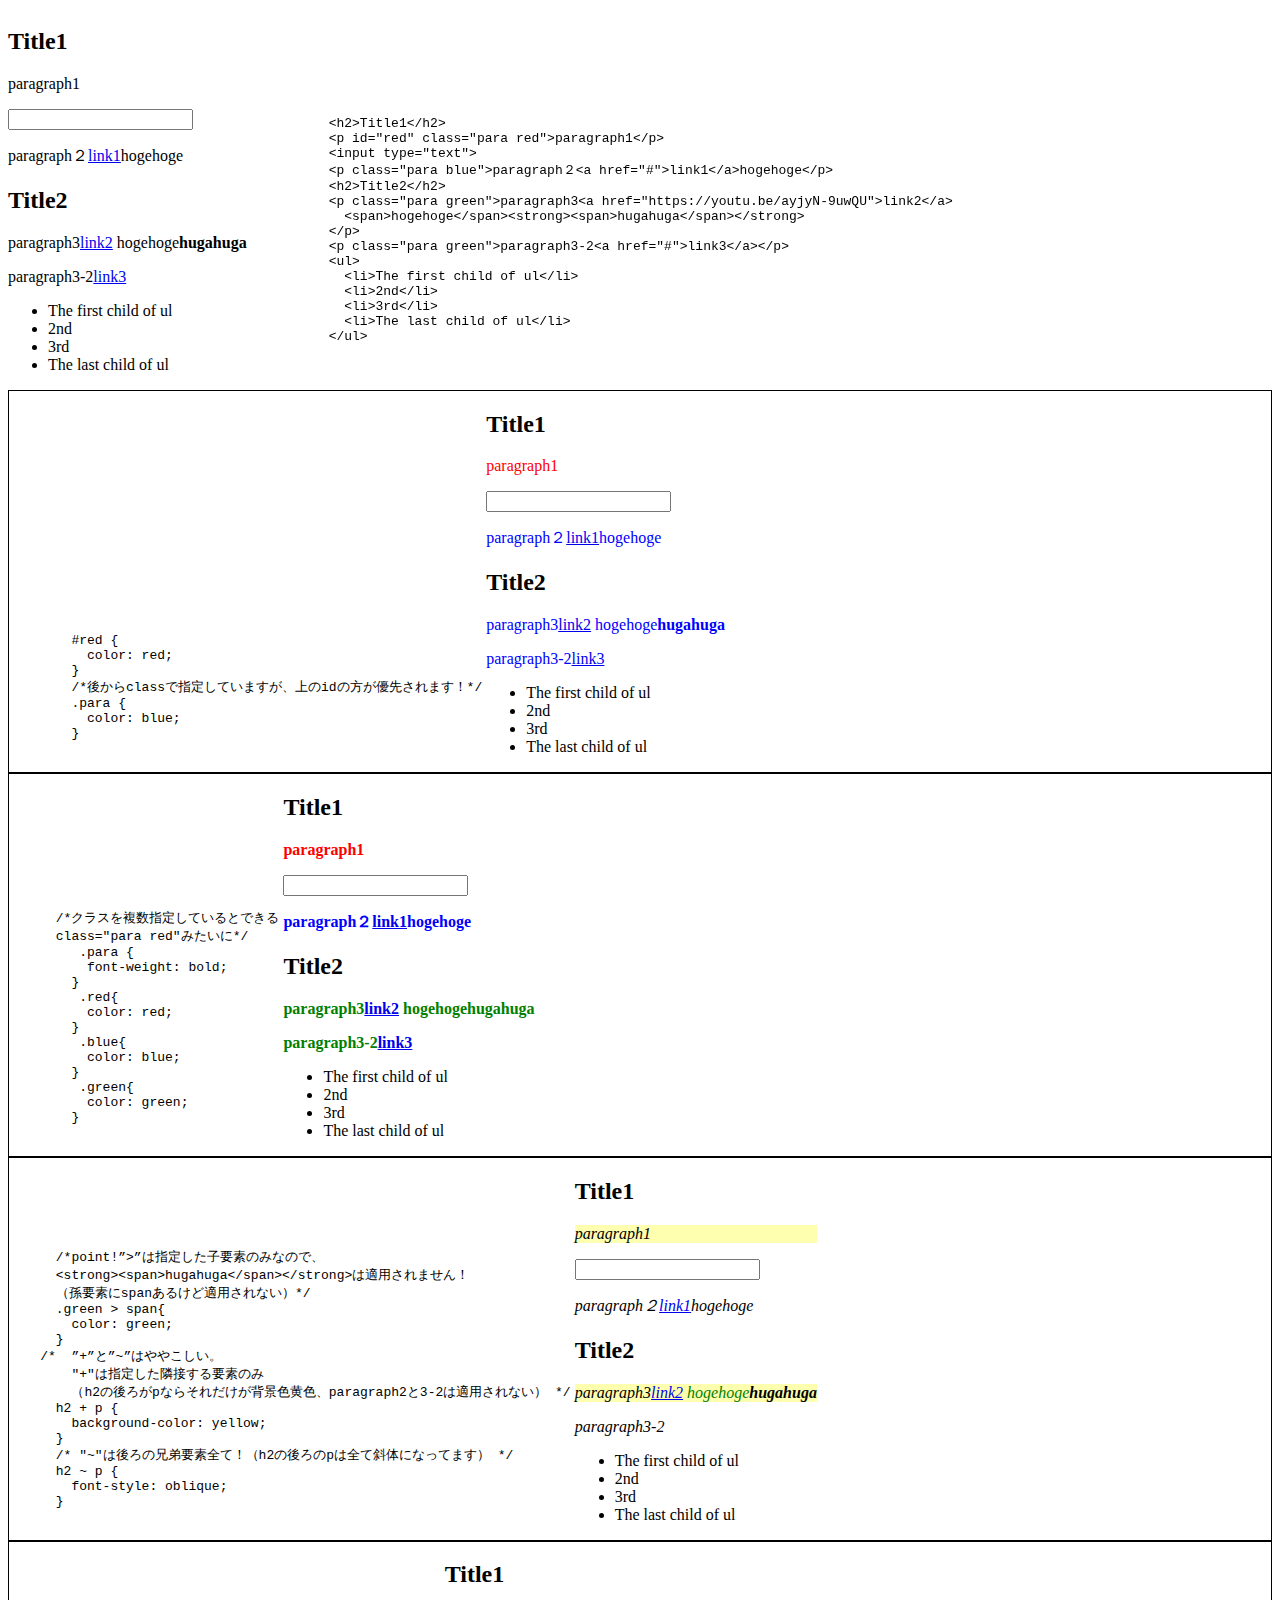
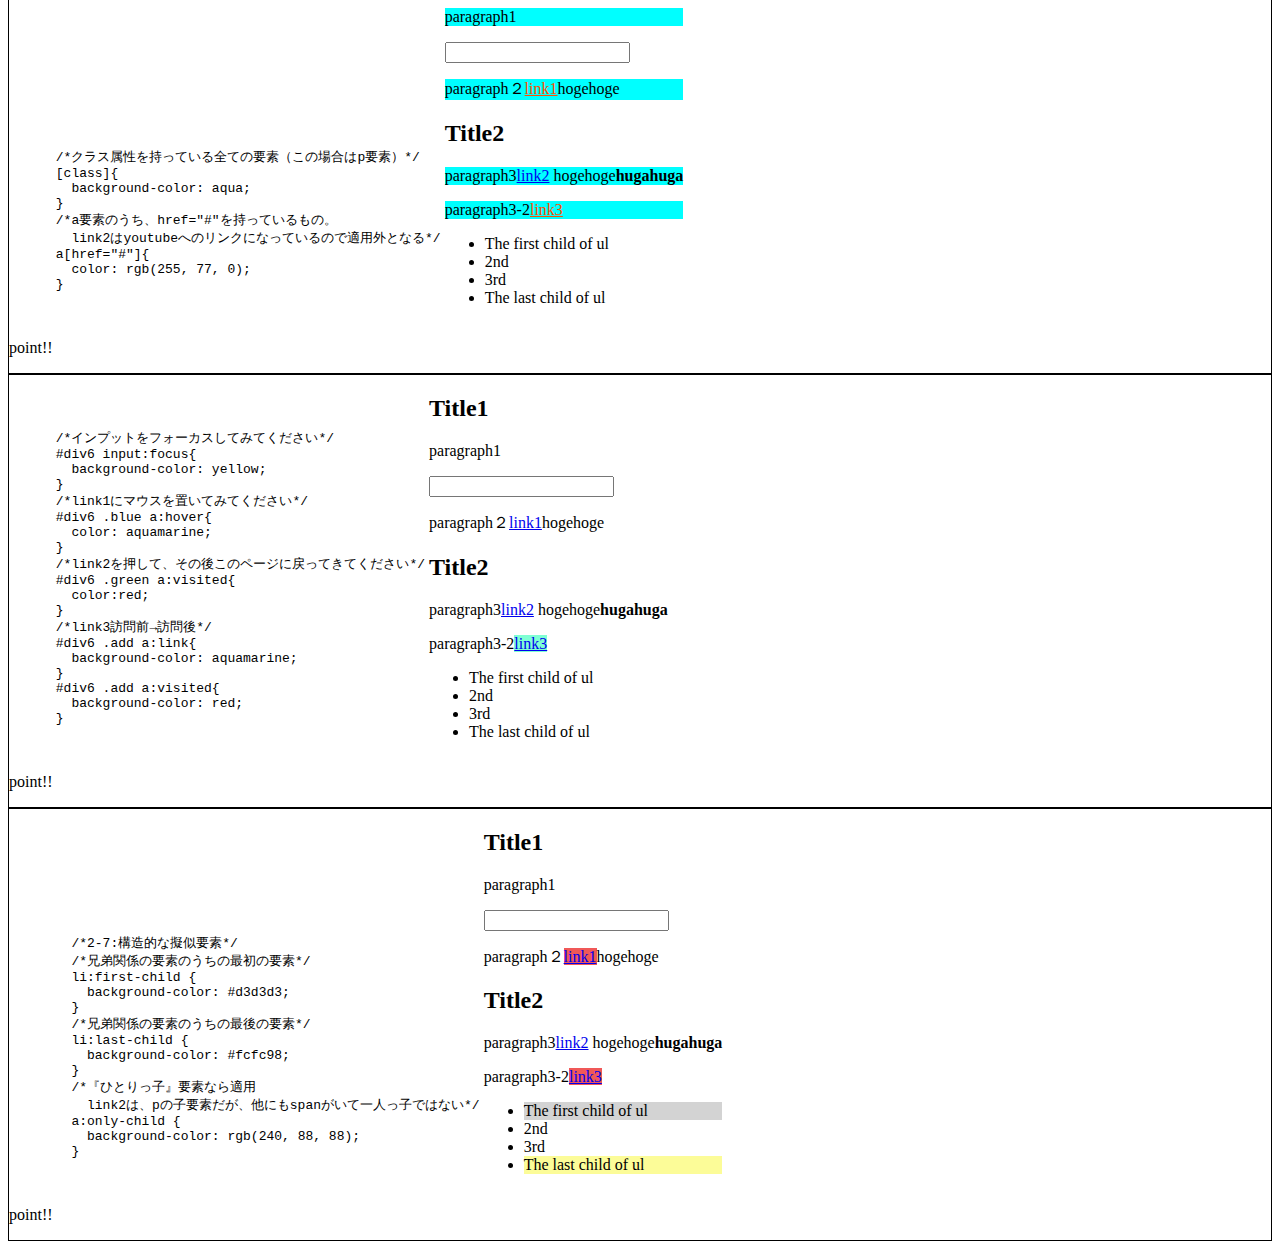
==== commit d1530a00: "text" ====
--- a/css-sheet.html
+++ b/css-sheet.html
@@ -56,6 +56,7 @@
         #red {
           color: red;
         }
+        /*後からclassで指定していますが、上のidの方が優先されます！*/
         .para {
           color: blue;
         }
@@ -79,13 +80,14 @@
         <li>The last child of ul</li>
       </ul>
     </div>
-  <div>ポイント！後からclassで指定していますが、idの方が強いです！</div>
 </div>
 
   <div id="div3" class="box">
   <div class="source">
     <pre>
     <code>
+      /*クラスを複数指定しているとできる
+      class="para red"みたいに*/
          .para {
           font-weight: bold;
         }
@@ -118,21 +120,25 @@
       <li>The last child of ul</li>
     </ul>
   </div>
-  <div>point! クラスを複数指定している（="para red"みたいに）ことが活きてくる！</div>
 </div>
 
 <div id="div4" class="box">
   <div class="source">
     <pre>
     <code>
+      /*point!”>”は指定した子要素のみなので、
+      &lt;strong>&lt;span>hugahuga&lt;/span>&lt;/strong>は適用されません！
+      （孫要素にspanあるけど適用されない）*/
       .green > span{
         color: green;
       }
-      
+    /*  ”+”と”~”はややこしい。
+        "+"は指定した隣接する要素のみ
+        （h2の後ろがpならそれだけが背景色黄色、paragraph2と3-2は適用されない） */
       h2 + p {
-        background-color: rgba(255, 255, 0, 0.31);
-      }
-      
+        background-color: yellow;
+      }
+      /* "~"は後ろの兄弟要素全て！（h2の後ろのpは全て斜体になってます） */
       h2 ~ p {
         font-style: oblique;
       }
@@ -155,10 +161,6 @@
       <li>3rd</li>
       <li>The last child of ul</li>
     </ul>
-  </div>
-  <div>
-    <p>point!”>”は指定した子要素のみなので、&lt;strong>&lt;span>hugahugaは適用されません！&lt;/span>&lt;/strong>（孫要素にspanあるけど適用されない）</p>
-  <p>”+”と”~”はややこしい。"+"は指定した隣接する要素のみ（h2の後ろがpならそれだけが背景色黄色、paragraph2と3-2は適用されない）。"~"は後ろの兄弟要素全て！（h2の後ろのpは全て斜体になってます）</p>
   </div>
 </div>
 
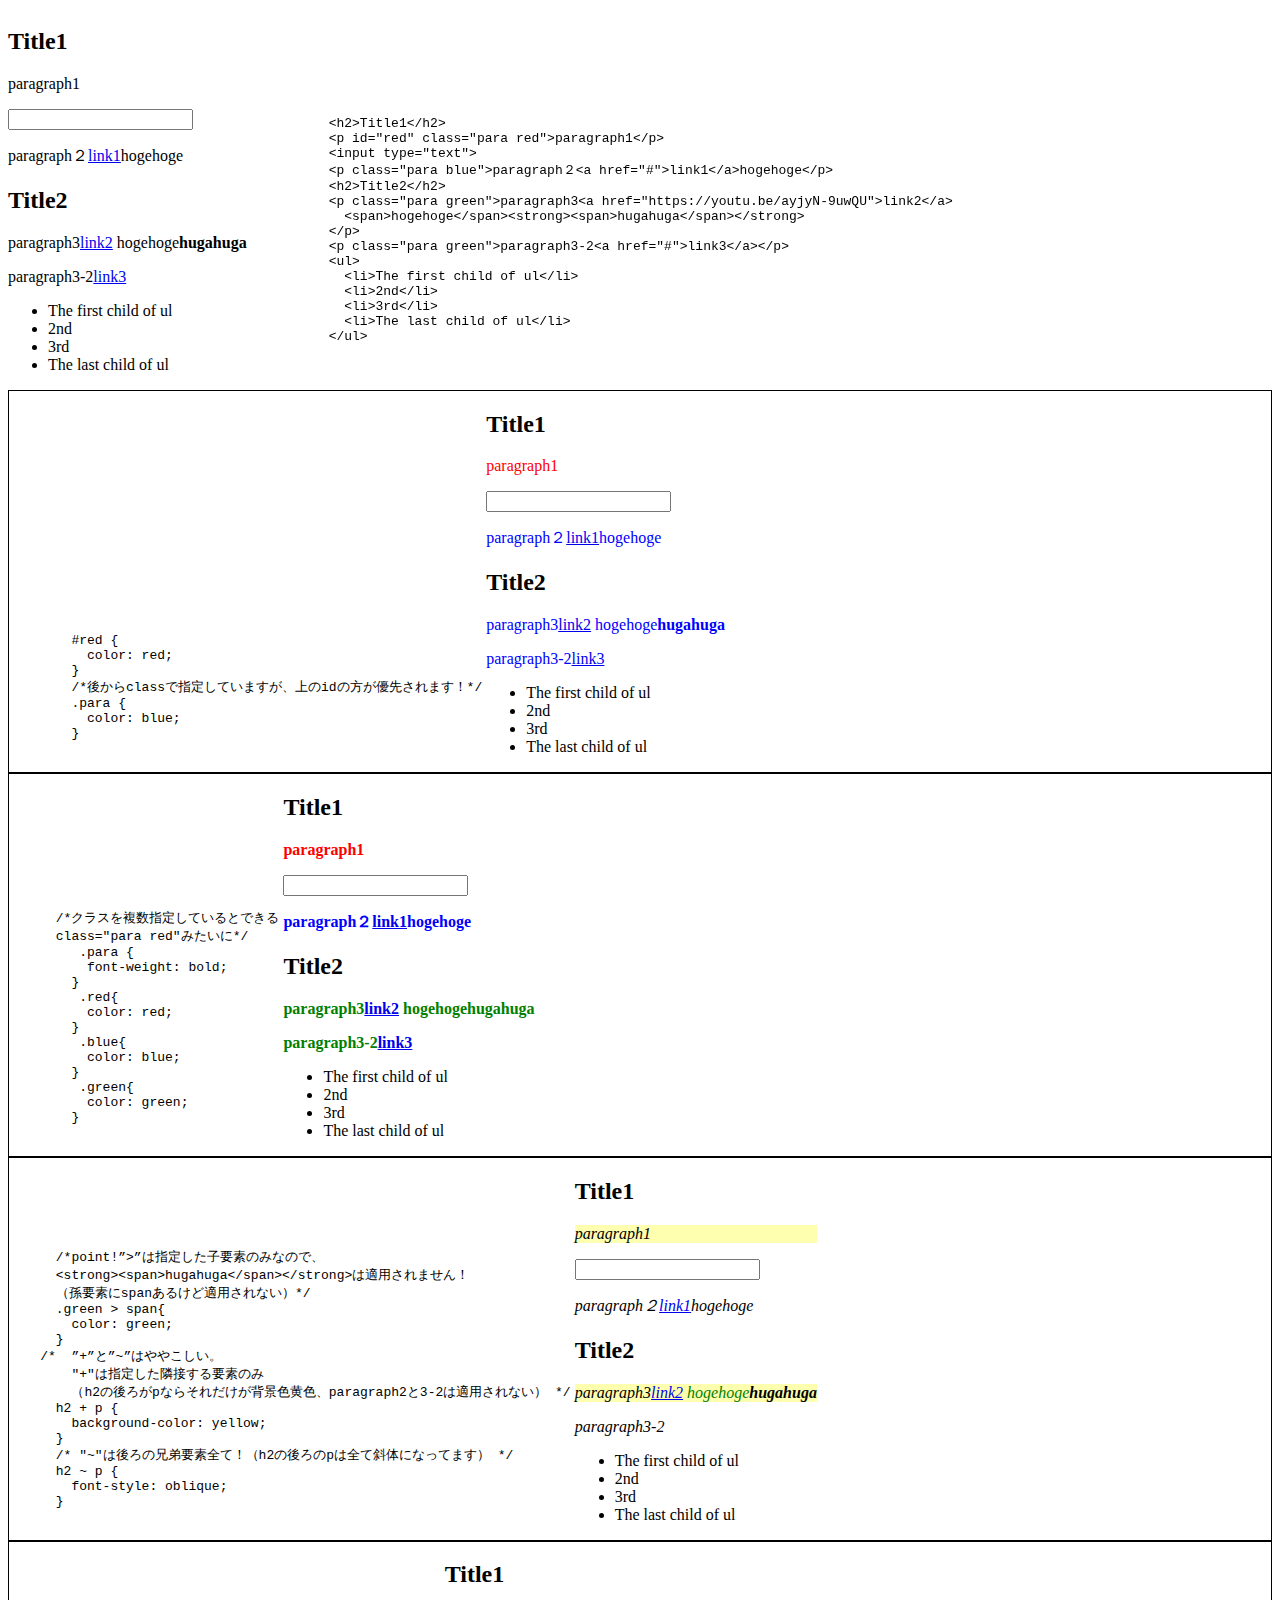
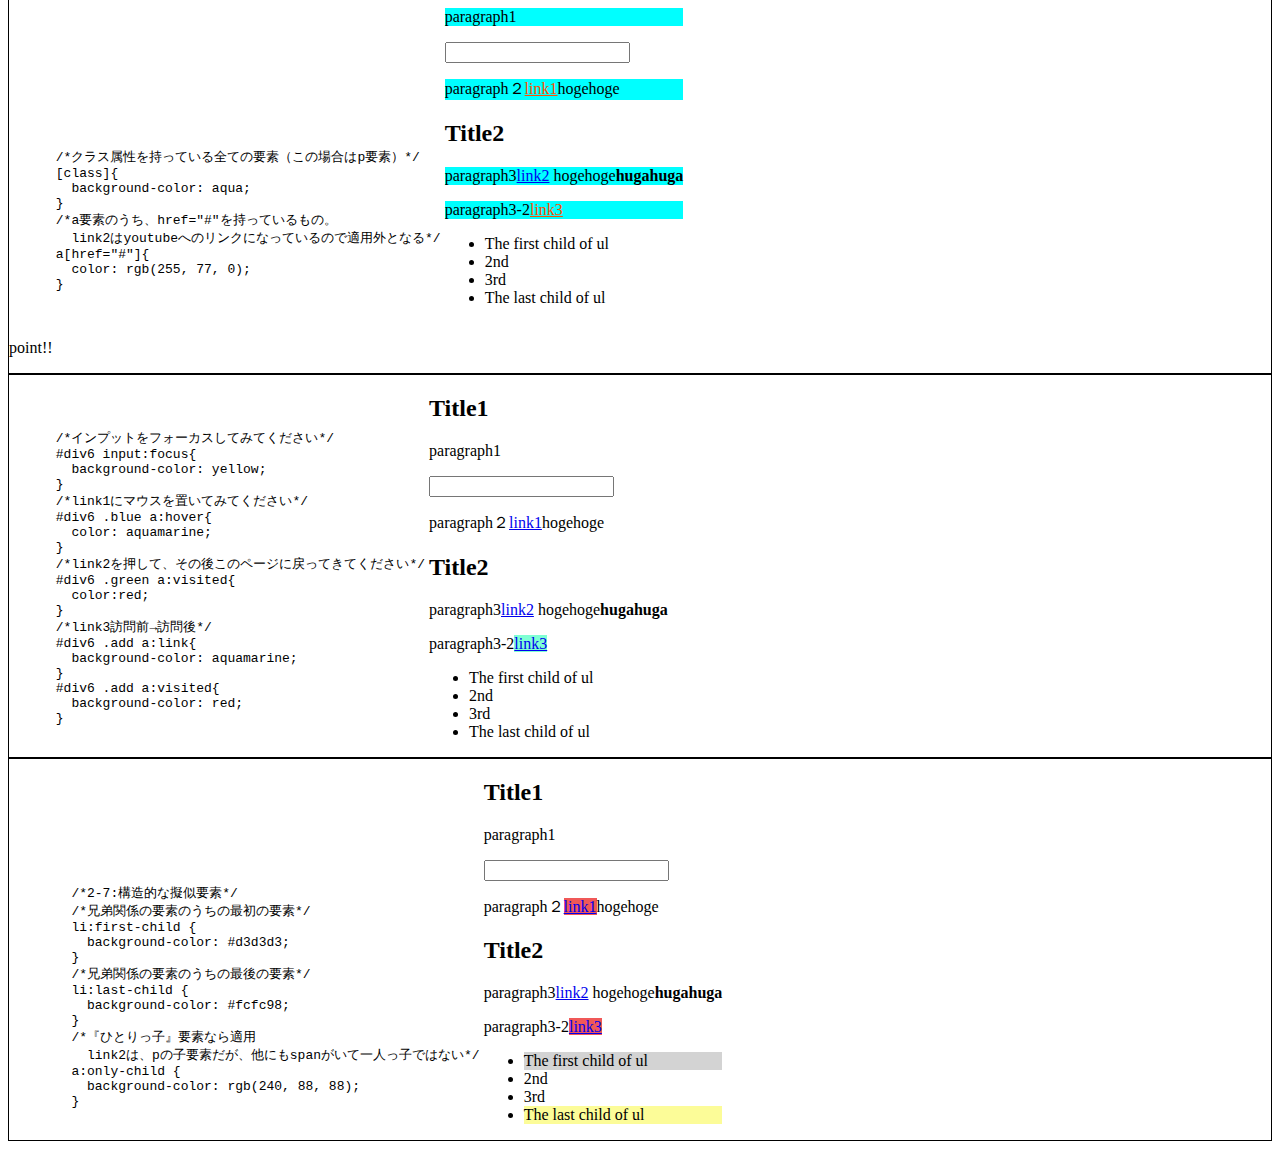
==== commit 57af5788: "r point" ====
--- a/css-sheet.html
+++ b/css-sheet.html
@@ -247,11 +247,6 @@
       <li>The last child of ul</li>
     </ul>
   </div>
-  <div>
-    <p>
-      point!!
-    </p>
-  </div>
 </div>
 
 <div id="div7" class="box">
@@ -292,11 +287,6 @@
       <li>The last child of ul</li>
     </ul>
   </div>
-  <div>
-    <p>
-      point!!
-    </p>
-  </div>
 </div>
 
 </body>
